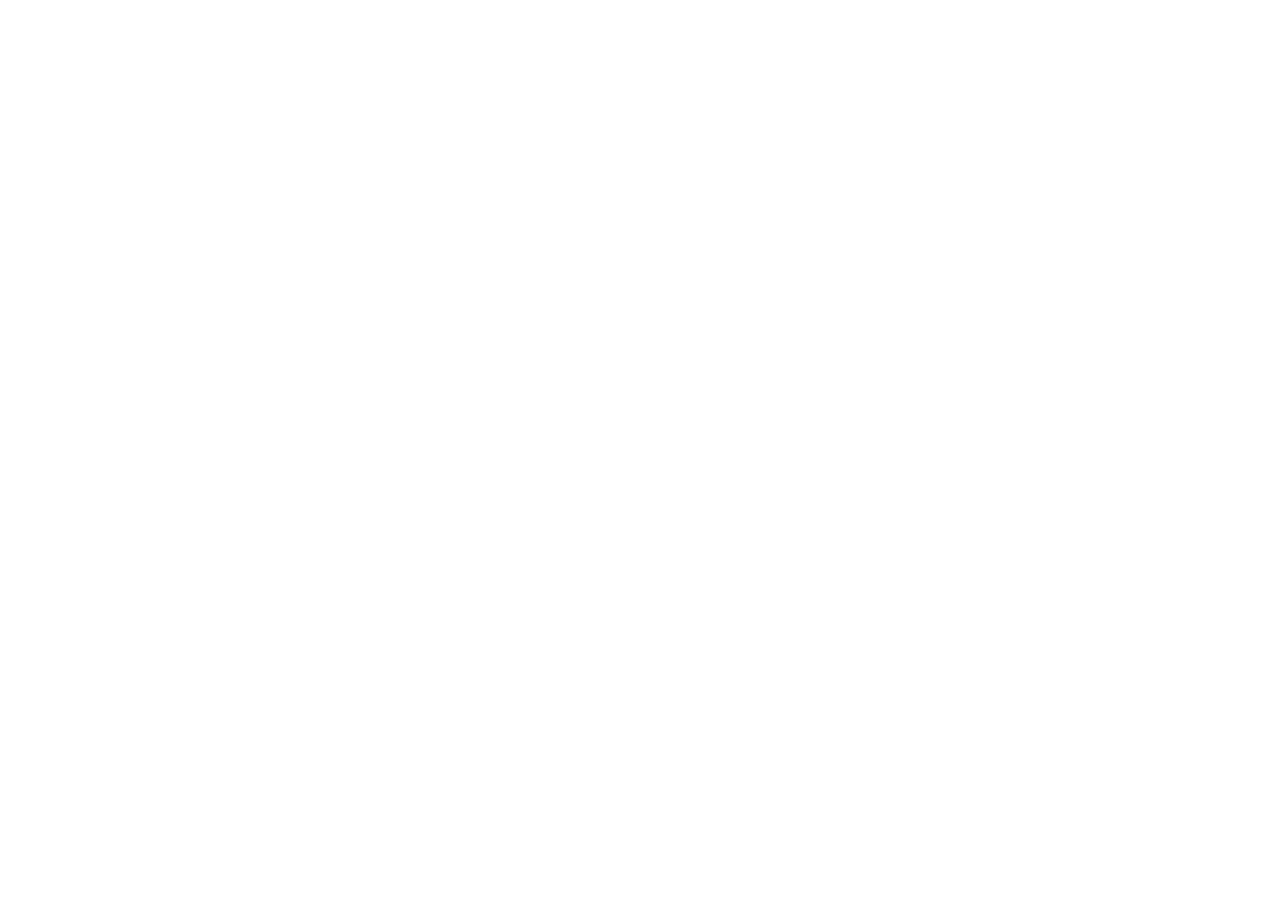
==== detalle.html @ 56c688a6 "Estructura inicial del parcial: HTML, CSS y JS base" ====
<!DOCTYPE html>
<html lang="es">
<head>
  <meta charset="UTF-8">
  <meta name="viewport" content="width=device-width, initial-scale=1.0">
  <!-- TODO: mismo formato de title que en index.html -->
  <title>TODO</title>
  <link rel="stylesheet" href="./css/styles.css">
</head>
<body>

  <!-- Esta página se abre como detalle.html?id=1
       El JS lee ese "id" de la URL y pide a la API ese personaje. -->

  <header>
    <!-- TODO: mismo header que index.html (logo + nav) -->
  </header>

  <main>
    <!-- TODO: link o botón "← Volver" -->

    <!-- TODO: contenedor de estado (cargando / error), igual que en index -->

    <!-- TODO: contenedor VACÍO con id donde JS va a insertar el detalle.
         El detalle tiene que mostrar MÁS campos que la tarjeta del listado
         (ej: origen, ubicación actual, género, tipo, cantidad de episodios)
         y el botón de "Agregar a favoritos". -->
  </main>

  <footer>
    <!-- TODO: mismo footer que index.html -->
  </footer>

  <script type="module" src="./js/detalle.js"></script>
</body>
</html>
---- css/styles.css ----
/* =========================================================
   ESTILOS — enfoque MOBILE FIRST
   Primero escribís todo para pantallas chicas (desde 320px)
   y después AGREGÁS cambios con media queries min-width.
   ========================================================= */


/* ---------- 1. Variables (paleta y tipografía) ----------
   TODO: definí tus colores y fuentes en :root con custom properties
   (ej: --color-fondo, --color-texto, --color-acento, --fuente-titulos).
   Así cambiás la paleta en un solo lugar. */


/* ---------- 2. Reset básico ----------
   TODO:
   - box-sizing: border-box para todos los elementos (evita que padding "rompa" anchos)
   - sacar margin del body
   - img con max-width: 100% (clave para NO tener scroll horizontal) */


/* ---------- 3. Base (body, tipografía, links) ---------- */
/* TODO */


/* ---------- 4. Header y nav ---------- */
/* TODO: en mobile, logo y nav pueden ir uno debajo del otro o en fila con flexbox */


/* ---------- 5. Buscador ---------- */
/* TODO: input que ocupe el ancho disponible en mobile */


/* ---------- 6. Mensajes de estado (cargando / error / sin resultados / vacío) ----------
   La rúbrica pide que los estados vacíos y de error TENGAN DISEÑO.
   TODO: una clase base + variantes (ej: .estado--error, .estado--vacio) */


/* ---------- 7. Grilla de tarjetas ----------
   TODO: display: grid. En mobile, 1 columna. */


/* ---------- 8. Tarjeta ---------- */
/* TODO: imagen, nombre, estado (Alive/Dead/unknown), botón "Ver detalle" */


/* ---------- 9. Detalle ---------- */
/* TODO: en mobile, imagen arriba y datos abajo */


/* ---------- 10. Botones (favorito, eliminar, ver detalle) ---------- */
/* TODO: incluí estados :hover y :focus-visible */


/* ---------- 11. Footer ---------- */
/* TODO */


/* =========================================================
   BREAKPOINT 1 — tablet (~768px)
   ========================================================= */
@media (min-width: 768px) {
  /* TODO: grilla a 2 o 3 columnas, header en fila, etc. */
}


/* =========================================================
   BREAKPOINT 2 — desktop (~1024px)
   La consigna exige layout MULTI-COLUMNA acá (se verifica a 1280px).
   ========================================================= */
@media (min-width: 1024px) {
  /* TODO: grilla a 4 columnas, detalle con imagen a la izquierda y datos a la derecha,
     ancho máximo del contenido centrado (max-width + margin auto) */
}
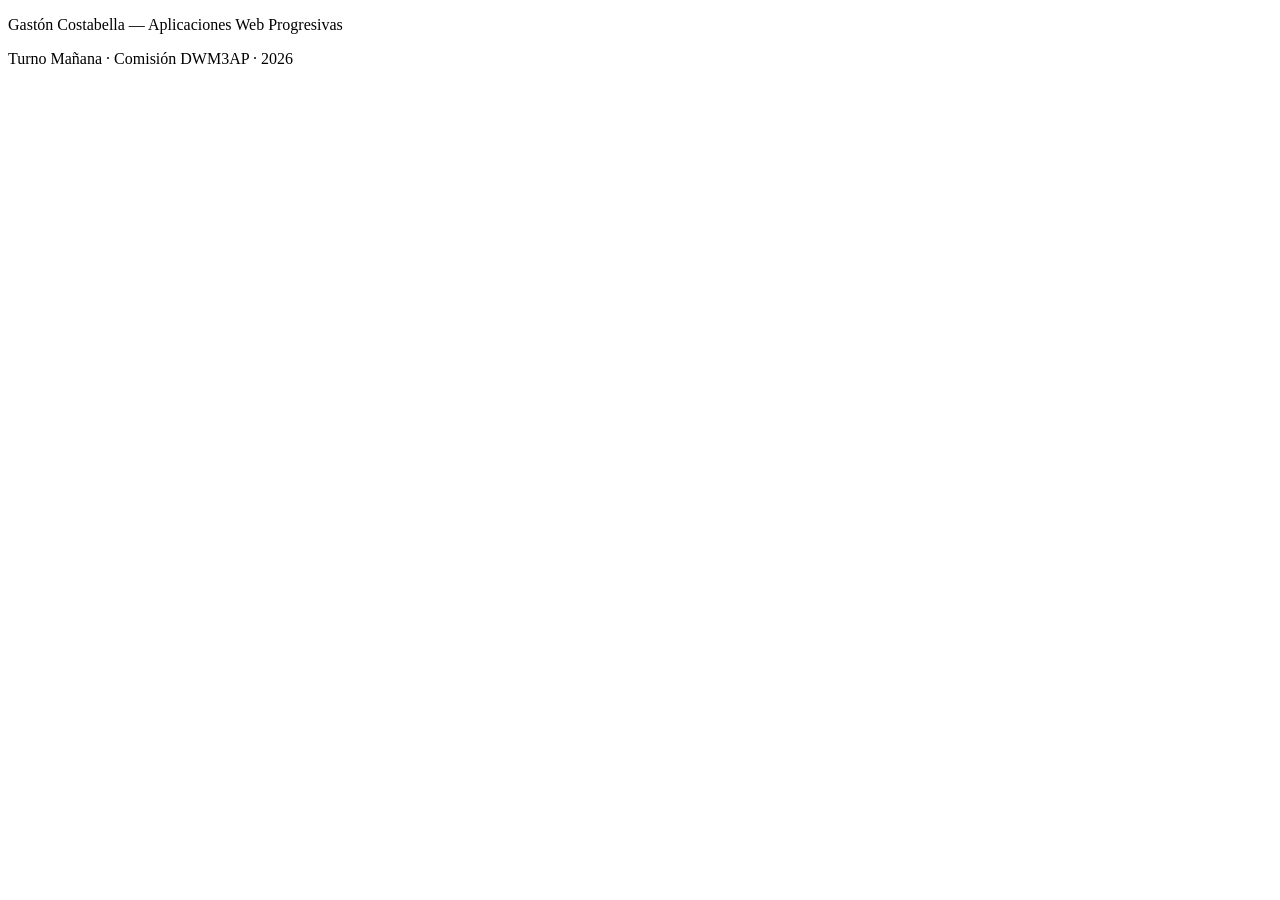
==== commit 8c834f44: "Datos del alumno y comentarios" ====
--- a/detalle.html
+++ b/detalle.html
@@ -3,32 +3,29 @@
 <head>
   <meta charset="UTF-8">
   <meta name="viewport" content="width=device-width, initial-scale=1.0">
-  <!-- TODO: mismo formato de title que en index.html -->
-  <title>TODO</title>
+  <title>Costabella Gastón — DWM3AP - 2026</title>
   <link rel="stylesheet" href="./css/styles.css">
 </head>
 <body>
 
-  <!-- Esta página se abre como detalle.html?id=1
-       El JS lee ese "id" de la URL y pide a la API ese personaje. -->
+  <!-- se abre como detalle.html?id=1, el js lee el id de la url -->
 
-  <header>
-    <!-- TODO: mismo header que index.html (logo + nav) -->
+  <header class="header">
+    <!-- TODO: copiar el header del index (sin el aria-current en Inicio) -->
   </header>
 
   <main>
-    <!-- TODO: link o botón "← Volver" -->
+    <!-- TODO: boton volver -->
 
-    <!-- TODO: contenedor de estado (cargando / error), igual que en index -->
+    <!-- TODO: div de estado igual que en el index -->
 
-    <!-- TODO: contenedor VACÍO con id donde JS va a insertar el detalle.
-         El detalle tiene que mostrar MÁS campos que la tarjeta del listado
-         (ej: origen, ubicación actual, género, tipo, cantidad de episodios)
-         y el botón de "Agregar a favoritos". -->
+    <!-- TODO: contenedor vacio para el detalle. tiene que mostrar mas datos que la tarjeta
+         (origen, ubicacion, genero, tipo, cantidad de episodios) + boton de favoritos -->
   </main>
 
-  <footer>
-    <!-- TODO: mismo footer que index.html -->
+  <footer class="footer">
+    <p>Gastón Costabella — Aplicaciones Web Progresivas</p>
+    <p>Turno Mañana · Comisión DWM3AP · 2026</p>
   </footer>
 
   <script type="module" src="./js/detalle.js"></script>
--- a/css/styles.css
+++ b/css/styles.css
@@ -1,73 +1,57 @@
-/* =========================================================
-   ESTILOS — enfoque MOBILE FIRST
-   Primero escribís todo para pantallas chicas (desde 320px)
-   y después AGREGÁS cambios con media queries min-width.
-   ========================================================= */
+/* estilos generales - arranco por mobile y despues agrando con media queries */
 
 
-/* ---------- 1. Variables (paleta y tipografía) ----------
-   TODO: definí tus colores y fuentes en :root con custom properties
-   (ej: --color-fondo, --color-texto, --color-acento, --fuente-titulos).
-   Así cambiás la paleta en un solo lugar. */
+/* colores y fuentes */
+/* TODO: variables en :root (fondo, texto, acento, fuentes) */
 
 
-/* ---------- 2. Reset básico ----------
-   TODO:
-   - box-sizing: border-box para todos los elementos (evita que padding "rompa" anchos)
-   - sacar margin del body
-   - img con max-width: 100% (clave para NO tener scroll horizontal) */
+/* reset */
+/* TODO: box-sizing border-box, sacar margin del body, img max-width 100% (sino aparece scroll horizontal) */
 
 
-/* ---------- 3. Base (body, tipografía, links) ---------- */
+/* base */
 /* TODO */
 
 
-/* ---------- 4. Header y nav ---------- */
-/* TODO: en mobile, logo y nav pueden ir uno debajo del otro o en fila con flexbox */
-
-
-/* ---------- 5. Buscador ---------- */
-/* TODO: input que ocupe el ancho disponible en mobile */
-
-
-/* ---------- 6. Mensajes de estado (cargando / error / sin resultados / vacío) ----------
-   La rúbrica pide que los estados vacíos y de error TENGAN DISEÑO.
-   TODO: una clase base + variantes (ej: .estado--error, .estado--vacio) */
-
-
-/* ---------- 7. Grilla de tarjetas ----------
-   TODO: display: grid. En mobile, 1 columna. */
-
-
-/* ---------- 8. Tarjeta ---------- */
-/* TODO: imagen, nombre, estado (Alive/Dead/unknown), botón "Ver detalle" */
-
-
-/* ---------- 9. Detalle ---------- */
-/* TODO: en mobile, imagen arriba y datos abajo */
-
-
-/* ---------- 10. Botones (favorito, eliminar, ver detalle) ---------- */
-/* TODO: incluí estados :hover y :focus-visible */
-
-
-/* ---------- 11. Footer ---------- */
+/* header y menu */
 /* TODO */
 
 
-/* =========================================================
-   BREAKPOINT 1 — tablet (~768px)
-   ========================================================= */
+/* buscador */
+/* TODO */
+
+
+/* mensajes de cargando / error / sin resultados */
+/* TODO: que tengan diseño, lo piden en la rubrica */
+
+
+/* grilla de tarjetas - en mobile 1 columna */
+/* TODO */
+
+
+/* tarjeta */
+/* TODO */
+
+
+/* detalle */
+/* TODO */
+
+
+/* botones */
+/* TODO: hover y focus */
+
+
+/* footer */
+/* TODO */
+
+
+/* tablet */
 @media (min-width: 768px) {
-  /* TODO: grilla a 2 o 3 columnas, header en fila, etc. */
+  /* TODO: grilla a 2-3 columnas */
 }
 
 
-/* =========================================================
-   BREAKPOINT 2 — desktop (~1024px)
-   La consigna exige layout MULTI-COLUMNA acá (se verifica a 1280px).
-   ========================================================= */
+/* desktop - aca tiene que haber si o si mas de una columna */
 @media (min-width: 1024px) {
-  /* TODO: grilla a 4 columnas, detalle con imagen a la izquierda y datos a la derecha,
-     ancho máximo del contenido centrado (max-width + margin auto) */
+  /* TODO: grilla a 4 columnas, detalle con foto a la izq y datos a la der */
 }
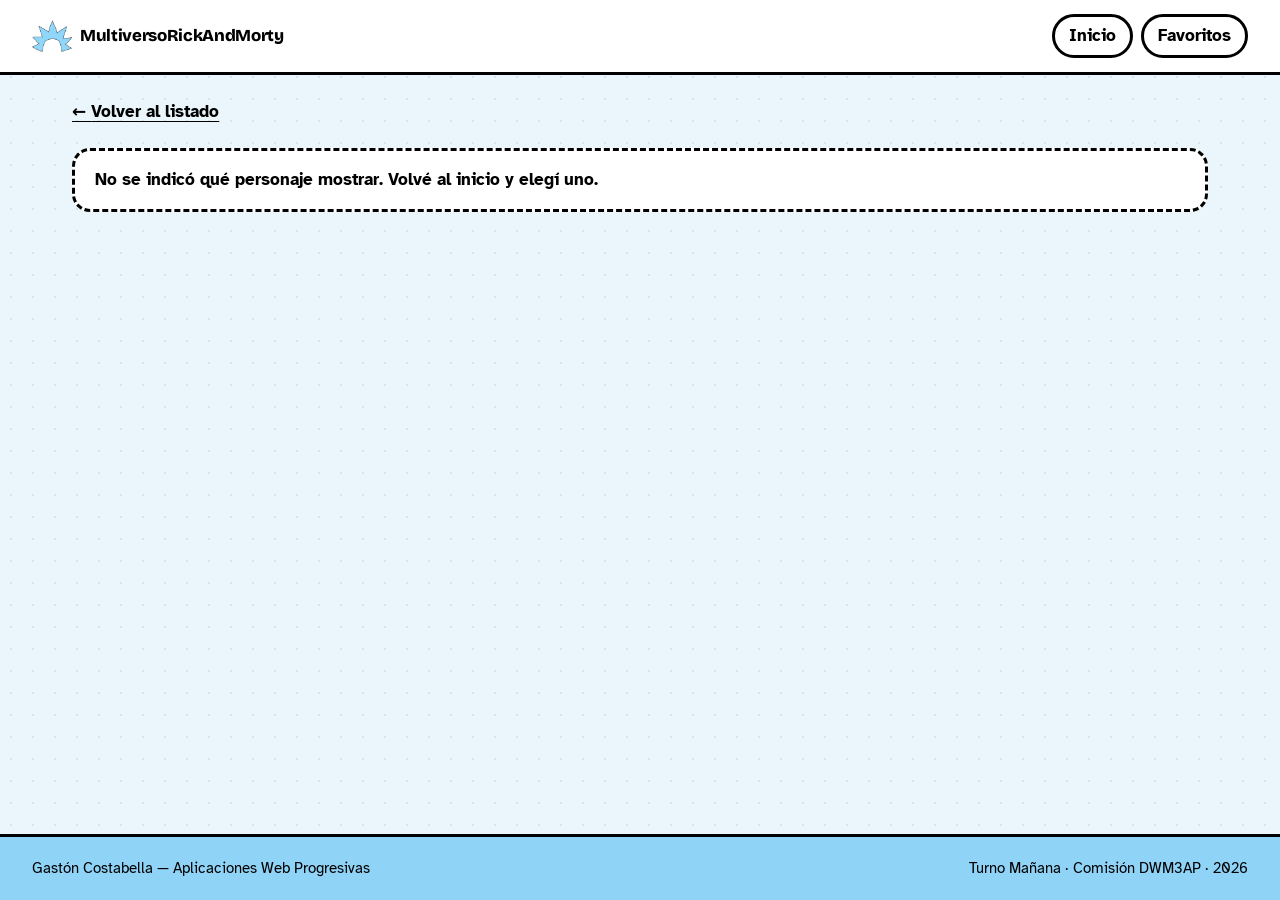
==== commit e061eef3: "Buscador, detalle, favoritos y cache en localStorage" ====
--- a/detalle.html
+++ b/detalle.html
@@ -4,6 +4,12 @@
   <meta charset="UTF-8">
   <meta name="viewport" content="width=device-width, initial-scale=1.0">
   <title>Costabella Gastón — DWM3AP - 2026</title>
+
+  <link rel="preconnect" href="https://fonts.googleapis.com">
+  <link rel="preconnect" href="https://fonts.gstatic.com" crossorigin>
+  <link href="https://fonts.googleapis.com/css2?family=Atkinson+Hyperlegible:wght@400;700&family=Bricolage+Grotesque:opsz,wght@12..96,600..800&display=swap" rel="stylesheet">
+
+  <link rel="icon" href="./img/logo.png" type="image/png">
   <link rel="stylesheet" href="./css/styles.css">
 </head>
 <body>
@@ -11,16 +17,26 @@
   <!-- se abre como detalle.html?id=1, el js lee el id de la url -->
 
   <header class="header">
-    <!-- TODO: copiar el header del index (sin el aria-current en Inicio) -->
+    <a href="./index.html" class="header__logo">
+      <img src="./img/logo.png" alt="" width="44" height="44">
+      <span>MultiversoRickAndMorty</span>
+    </a>
+
+    <nav aria-label="Navegación principal">
+      <ul class="nav">
+        <li><a href="./index.html">Inicio</a></li>
+        <li><a href="./favoritos.html">Favoritos</a></li>
+      </ul>
+    </nav>
   </header>
 
-  <main>
-    <!-- TODO: boton volver -->
+  <main class="contenedor">
+    <a href="./index.html" class="volver">Volver al listado</a>
 
-    <!-- TODO: div de estado igual que en el index -->
+    <div id="estado" class="estado" aria-live="polite"></div>
 
-    <!-- TODO: contenedor vacio para el detalle. tiene que mostrar mas datos que la tarjeta
-         (origen, ubicacion, genero, tipo, cantidad de episodios) + boton de favoritos -->
+    <!-- aca el js mete la ficha completa del personaje -->
+    <article id="detalle" class="detalle"></article>
   </main>
 
   <footer class="footer">
--- a/css/styles.css
+++ b/css/styles.css
@@ -2,56 +2,648 @@
 
 
 /* colores y fuentes */
-/* TODO: variables en :root (fondo, texto, acento, fuentes) */
+:root {
+  --celeste: #8FD3F7;
+  --celeste-claro: #EAF6FC;
+  --verde: #97CE4C;
+  --verde-oscuro: #3F7D20;
+  --rojo: #E4572E;
+  --gris: #8A94A0;
+  --tinta: #000;
+  --blanco: #fff;
+
+  --fuente-titulos: 'Bricolage Grotesque', system-ui, sans-serif;
+  --fuente-texto: 'Atkinson Hyperlegible', system-ui, sans-serif;
+
+  /* el contorno negro grueso y la sombra dura imitan el dibujo de la serie */
+  --borde: 3px solid var(--tinta);
+  --sombra: 5px 5px 0 var(--tinta);
+  --radio: 18px;
+}
 
 
 /* reset */
-/* TODO: box-sizing border-box, sacar margin del body, img max-width 100% (sino aparece scroll horizontal) */
+*,
+*::before,
+*::after {
+  box-sizing: border-box;
+}
+
+body,
+h1, h2, h3, p, ul {
+  margin: 0;
+}
+
+ul {
+  padding: 0;
+  list-style: none;
+}
+
+img {
+  display: block;
+  max-width: 100%;
+  height: auto;
+}
 
 
 /* base */
-/* TODO */
+body {
+  min-height: 100vh;
+  display: flex;
+  flex-direction: column;
+  font-family: var(--fuente-texto);
+  font-size: 1.0625rem;
+  line-height: 1.5;
+  color: var(--tinta);
+  background-color: var(--celeste-claro);
+  /* puntitos de fondo, tipo hoja de laboratorio */
+  background-image: radial-gradient(rgba(0, 0, 0, 0.08) 1.2px, transparent 1.2px);
+  background-size: 22px 22px;
+}
+
+h1, h2, h3 {
+  font-family: var(--fuente-titulos);
+  line-height: 1.05;
+}
+
+a {
+  color: inherit;
+}
+
+:focus-visible {
+  outline: 3px dashed var(--verde-oscuro);
+  outline-offset: 3px;
+}
+
+.contenedor {
+  flex: 1;
+  width: 100%;
+  max-width: 1200px;
+  margin: 0 auto;
+  padding: 0 16px 48px;
+}
 
 
 /* header y menu */
-/* TODO */
+.header {
+  display: flex;
+  flex-wrap: wrap;
+  align-items: center;
+  justify-content: space-between;
+  gap: 12px;
+  padding: 12px 16px;
+  background: var(--blanco);
+  border-bottom: var(--borde);
+}
+
+.header__logo {
+  display: flex;
+  align-items: center;
+  gap: 8px;
+  min-width: 0;
+  text-decoration: none;
+  font-family: var(--fuente-titulos);
+  font-weight: 800;
+  font-size: 1.05rem;
+  letter-spacing: -0.02em;
+}
+
+.header__logo img {
+  width: 40px;
+  height: 40px;
+  flex-shrink: 0;
+}
+
+/* en pantallas muy chicas el nombre largo no entra, lo corto con puntos */
+.header__logo span {
+  overflow: hidden;
+  text-overflow: ellipsis;
+  white-space: nowrap;
+}
+
+.nav {
+  display: flex;
+  gap: 8px;
+}
+
+.nav a {
+  display: block;
+  padding: 6px 14px;
+  border: var(--borde);
+  border-radius: 999px;
+  font-weight: 700;
+  text-decoration: none;
+  background: var(--blanco);
+}
+
+.nav a:hover {
+  background: var(--celeste-claro);
+}
+
+/* la pagina en la que estoy */
+.nav a[aria-current="page"] {
+  background: var(--celeste);
+}
+
+
+/* portada */
+.hero {
+  position: relative;
+  display: grid;
+  /* minmax(0, 1fr) para que la columna no se estire mas que la pantalla (sino aparece scroll horizontal) */
+  grid-template-columns: minmax(0, 1fr);
+  gap: 24px;
+  padding: 32px 0 40px;
+}
+
+.hero h1 {
+  font-size: clamp(2.4rem, 9vw, 4.6rem);
+  font-weight: 800;
+  letter-spacing: -0.035em;
+  max-width: 11ch;
+}
+
+.hero p {
+  margin-top: 12px;
+  max-width: 38ch;
+  font-size: 1.15rem;
+}
+
+/* portal verde hecho solo con gradientes */
+.portal {
+  order: -1;
+  justify-self: center;
+  width: 170px;
+  aspect-ratio: 1;
+  border-radius: 50%;
+  border: var(--borde);
+  box-shadow: var(--sombra);
+  /* centro brillante + anillos corridos del centro + remolino de colores.
+     como los anillos no estan centrados, al girar parece que se retuerce */
+  background:
+    radial-gradient(circle, #F7FFE9 0 7%, rgba(247, 255, 233, 0) 28%),
+    repeating-radial-gradient(circle at 46% 54%, transparent 0 11px, rgba(20, 60, 8, 0.28) 11px 17px),
+    conic-gradient(#D6F7A0, var(--verde), var(--verde-oscuro), #B8E977, var(--verde), #2E6414, #D6F7A0);
+  animation: girar 14s linear infinite;
+}
+
+@keyframes girar {
+  to {
+    transform: rotate(360deg);
+  }
+}
+
+/* si la persona pidio menos movimiento en su sistema, el portal queda quieto */
+@media (prefers-reduced-motion: reduce) {
+  .portal {
+    animation: none;
+  }
+}
 
 
 /* buscador */
-/* TODO */
+.buscador {
+  margin-top: 24px;
+}
+
+.buscador label {
+  display: block;
+  margin-bottom: 6px;
+  font-weight: 700;
+}
+
+.buscador__fila {
+  display: flex;
+  gap: 8px;
+}
+
+.buscador input {
+  flex: 1;
+  min-width: 0;
+  padding: 12px 18px;
+  font: inherit;
+  border: var(--borde);
+  border-radius: 999px;
+  background: var(--blanco);
+}
+
+
+/* botones */
+.boton {
+  padding: 12px 20px;
+  font: inherit;
+  font-weight: 700;
+  color: var(--tinta);
+  background: var(--blanco);
+  border: var(--borde);
+  border-radius: 999px;
+  box-shadow: 3px 3px 0 var(--tinta);
+  cursor: pointer;
+}
+
+.boton--verde {
+  background: var(--verde);
+}
+
+.boton:hover {
+  background: var(--celeste);
+}
+
+.boton--verde:hover {
+  background: #A9DC62;
+}
+
+/* al apretar, el boton "se hunde" y la sombra desaparece */
+.boton:active {
+  transform: translate(3px, 3px);
+  box-shadow: none;
+}
 
 
 /* mensajes de cargando / error / sin resultados */
-/* TODO: que tengan diseño, lo piden en la rubrica */
+.estado:empty {
+  display: none;
+}
+
+.estado {
+  display: flex;
+  flex-wrap: wrap;
+  align-items: center;
+  gap: 12px 16px;
+  margin-bottom: 32px;
+  padding: 16px 20px;
+  border: var(--borde);
+  border-radius: var(--radio);
+  background: var(--blanco);
+  font-weight: 700;
+}
+
+.estado p {
+  flex: 1 1 220px;
+}
+
+/* mini portal girando mientras carga */
+.estado--cargando::before {
+  content: '';
+  width: 28px;
+  height: 28px;
+  flex-shrink: 0;
+  border-radius: 50%;
+  border: 3px solid var(--tinta);
+  background: repeating-conic-gradient(var(--verde) 0deg 45deg, var(--verde-oscuro) 45deg 90deg);
+  animation: girar 1.2s linear infinite;
+}
+
+.estado--error {
+  background: #FFE6DD;
+  box-shadow: 5px 5px 0 var(--rojo);
+}
+
+.estado--vacio {
+  border-style: dashed;
+}
+
+
+/* titulo del listado */
+.listado h2 {
+  margin-bottom: 16px;
+  font-size: 1.8rem;
+  letter-spacing: -0.02em;
+}
 
 
 /* grilla de tarjetas - en mobile 1 columna */
-/* TODO */
-
-
-/* tarjeta */
-/* TODO */
-
-
-/* detalle */
-/* TODO */
-
-
-/* botones */
-/* TODO: hover y focus */
+.grilla {
+  display: grid;
+  gap: 20px;
+}
+
+
+/* tarjeta - en mobile es horizontal: foto a la izquierda, datos a la derecha */
+.tarjeta {
+  display: grid;
+  grid-template-columns: 104px 1fr;
+  height: 100%;
+  overflow: hidden;
+  background: var(--blanco);
+  border: var(--borde);
+  border-radius: var(--radio);
+  box-shadow: var(--sombra);
+}
+
+.tarjeta__foto {
+  width: 100%;
+  height: 100%;
+  object-fit: cover;
+  border-right: var(--borde);
+}
+
+.tarjeta__cuerpo {
+  display: flex;
+  flex-direction: column;
+  gap: 6px;
+  min-width: 0;
+  padding: 12px 14px;
+}
+
+.tarjeta__nombre {
+  font-size: 1.2rem;
+  letter-spacing: -0.01em;
+  overflow-wrap: anywhere;
+}
+
+.tarjeta__estado {
+  display: flex;
+  align-items: center;
+  gap: 8px;
+  font-size: 0.95rem;
+}
+
+/* puntito de color segun si esta vivo, muerto o no se sabe */
+.punto {
+  width: 12px;
+  height: 12px;
+  flex-shrink: 0;
+  border-radius: 50%;
+  border: 2px solid var(--tinta);
+}
+
+.punto--alive {
+  background: var(--verde);
+}
+
+.punto--dead {
+  background: var(--rojo);
+}
+
+.punto--unknown {
+  background: var(--gris);
+}
+
+/* margin-top auto empuja los botones al fondo de la tarjeta, asi quedan todos alineados */
+.tarjeta__acciones {
+  display: flex;
+  flex-wrap: wrap;
+  gap: 8px;
+  margin-top: auto;
+  padding-top: 4px;
+}
+
+.tarjeta__link,
+.tarjeta__quitar {
+  padding: 4px 12px;
+  font: inherit;
+  font-weight: 700;
+  color: var(--tinta);
+  text-decoration: none;
+  background: var(--blanco);
+  border: 2px solid var(--tinta);
+  border-radius: 999px;
+  cursor: pointer;
+}
+
+.tarjeta__link:hover {
+  background: var(--celeste);
+}
+
+.tarjeta__quitar:hover {
+  background: #FFE6DD;
+}
+
+
+/* cabecera del listado: titulo + boton ver todos */
+.listado__cabecera {
+  display: flex;
+  flex-wrap: wrap;
+  align-items: center;
+  justify-content: space-between;
+  gap: 12px;
+  margin-bottom: 16px;
+}
+
+.listado__cabecera h2 {
+  margin-bottom: 0;
+  overflow-wrap: anywhere;
+}
+
+.boton--chico {
+  padding: 6px 16px;
+}
+
+.estado a {
+  font-weight: 700;
+  text-underline-offset: 3px;
+}
+
+
+/* ---------- pagina de detalle ---------- */
+
+.volver {
+  display: inline-block;
+  margin: 24px 0;
+  font-weight: 700;
+  text-underline-offset: 4px;
+}
+
+.volver::before {
+  content: '← ';
+}
+
+.detalle:empty {
+  display: none;
+}
+
+.detalle {
+  display: grid;
+  grid-template-columns: minmax(0, 1fr);
+  gap: 24px;
+  padding: 16px;
+  background: var(--blanco);
+  border: var(--borde);
+  border-radius: var(--radio);
+  box-shadow: var(--sombra);
+}
+
+.detalle__foto {
+  width: 100%;
+  max-width: 320px;
+  border: var(--borde);
+  border-radius: var(--radio);
+}
+
+.detalle__nombre {
+  font-size: clamp(2rem, 8vw, 3.4rem);
+  font-weight: 800;
+  letter-spacing: -0.03em;
+  overflow-wrap: anywhere;
+}
+
+.detalle__estado {
+  display: flex;
+  align-items: center;
+  gap: 8px;
+  margin-top: 10px;
+  font-weight: 700;
+  font-size: 1.1rem;
+}
+
+/* lista de datos: nombre del dato a la izquierda y valor a la derecha */
+.datos {
+  margin: 20px 0 0;
+}
+
+.datos div {
+  display: grid;
+  grid-template-columns: minmax(0, 8.5rem) minmax(0, 1fr);
+  gap: 12px;
+  padding: 10px 0;
+  border-bottom: 2px dotted rgba(0, 0, 0, 0.3);
+}
+
+.datos dt {
+  font-weight: 700;
+}
+
+.datos dd {
+  margin: 0;
+  overflow-wrap: anywhere;
+}
+
+.detalle__favorito {
+  margin-top: 24px;
+}
+
+/* cuando ya esta guardado el boton pasa a celeste */
+.boton--guardado,
+.boton--guardado:hover {
+  background: var(--celeste);
+}
+
+.detalle__aviso {
+  min-height: 1.5em;
+  margin-top: 12px;
+  font-weight: 700;
+  color: var(--verde-oscuro);
+}
+
+
+/* ---------- pagina de favoritos ---------- */
+
+.favoritos__cabecera {
+  padding: 32px 0 24px;
+}
+
+.favoritos__cabecera h1 {
+  font-size: clamp(2.2rem, 8vw, 3.6rem);
+  font-weight: 800;
+  letter-spacing: -0.03em;
+}
+
+.favoritos__cabecera p {
+  margin-top: 6px;
+  font-size: 1.1rem;
+}
 
 
 /* footer */
-/* TODO */
+.footer {
+  padding: 20px 16px;
+  background: var(--celeste);
+  border-top: var(--borde);
+  font-size: 0.95rem;
+}
 
 
 /* tablet */
 @media (min-width: 768px) {
-  /* TODO: grilla a 2-3 columnas */
+  .header {
+    padding: 14px 32px;
+  }
+
+  .contenedor {
+    padding: 0 32px 64px;
+  }
+
+  .hero {
+    padding: 48px 0 56px;
+  }
+
+  .portal {
+    width: 210px;
+  }
+
+  /* tres columnas y la tarjeta pasa a ser vertical */
+  .grilla {
+    grid-template-columns: repeat(3, 1fr);
+    gap: 24px;
+  }
+
+  .tarjeta {
+    grid-template-columns: 1fr;
+    grid-template-rows: auto 1fr;
+  }
+
+  .tarjeta__foto {
+    height: auto;
+    aspect-ratio: 1;
+    border-right: none;
+    border-bottom: var(--borde);
+  }
+
+  .tarjeta__cuerpo {
+    padding: 14px 16px 16px;
+  }
+
+  .footer {
+    display: flex;
+    justify-content: space-between;
+    padding: 20px 32px;
+  }
+
+  /* detalle en dos columnas: foto y datos */
+  .detalle {
+    grid-template-columns: 260px minmax(0, 1fr);
+    align-items: start;
+    padding: 28px;
+  }
+
+  .detalle__foto {
+    max-width: none;
+  }
+
+  .favoritos__cabecera {
+    padding: 48px 0 32px;
+  }
 }
 
 
 /* desktop - aca tiene que haber si o si mas de una columna */
 @media (min-width: 1024px) {
-  /* TODO: grilla a 4 columnas, detalle con foto a la izq y datos a la der */
-}
+  /* portada en dos columnas: texto a la izquierda, portal a la derecha */
+  .hero {
+    grid-template-columns: minmax(0, 1fr) auto;
+    align-items: center;
+    padding: 64px 0 72px;
+  }
+
+  .portal {
+    order: 0;
+    width: 300px;
+    margin-right: 24px;
+  }
+
+  .buscador {
+    max-width: 520px;
+  }
+
+  .grilla {
+    grid-template-columns: repeat(4, 1fr);
+    gap: 28px;
+  }
+
+  .detalle {
+    grid-template-columns: 380px minmax(0, 1fr);
+    gap: 40px;
+    padding: 36px;
+  }
+}
